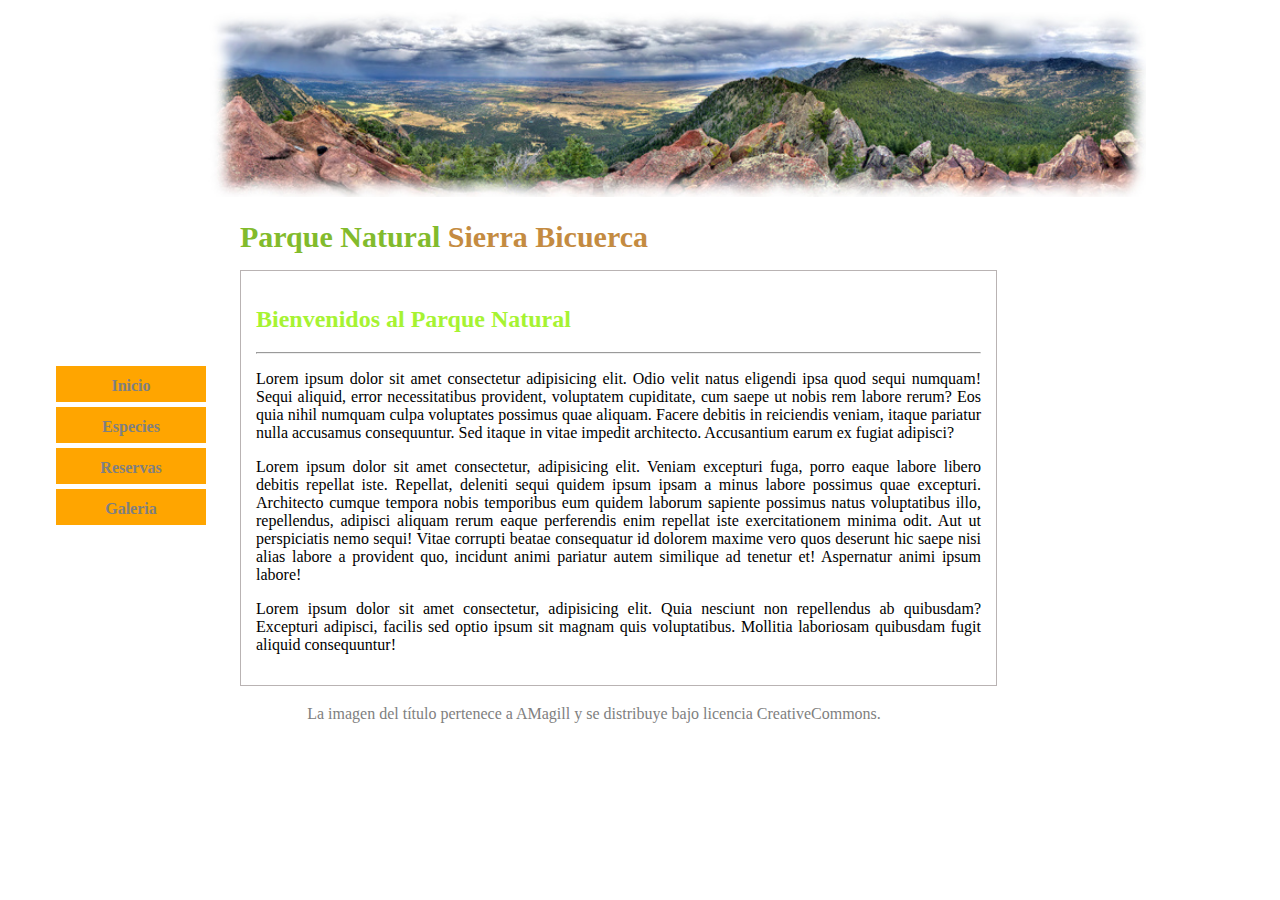
==== Ejercicio_10/parquenatural/index.html @ a5981f20 "Ejercicio 10" ====
<!DOCTYPE html>
<html lang="en">
<head>
    <meta charset="UTF-8">
    <meta http-equiv="X-UA-Compatible" content="IE=edge">
    <meta name="viewport" content="width=device-width, initial-scale=1.0">
    <link rel="stylesheet" href="css/styles.css">
    <title>Document</title>
</head>
<body>
    <img src="/Ejercicio_10/parquenatural/imagenes/panoramica.jpg" alt="">
    <table>
        <tr>
            <td>
                <ul>
                    <li>Inicio</li>
                    <li>Especies</li>
                    <li>Reservas</li>
                    <li>Galeria</li>
                </ul>
            </td>
            <td>
                <p><str class="parquenatural">Parque Natural </str> <str class="sierrabicuerca">Sierra Bicuerca</str></p>
                <div class="bienvenidos">   
                <h2> Bienvenidos al Parque Natural</h2><hr>
                    <p>Lorem ipsum dolor sit amet consectetur adipisicing elit. Odio velit natus eligendi ipsa quod sequi numquam! Sequi aliquid, error necessitatibus provident, voluptatem cupiditate, cum saepe ut nobis rem labore rerum? Eos quia nihil numquam culpa voluptates possimus quae aliquam. Facere debitis in reiciendis veniam, itaque pariatur nulla accusamus consequuntur. Sed itaque in vitae impedit architecto. Accusantium earum ex fugiat adipisci?</p>
                    <p>Lorem ipsum dolor sit amet consectetur, adipisicing elit. Veniam excepturi fuga, porro eaque labore libero debitis repellat iste. Repellat, deleniti sequi quidem ipsum ipsam a minus labore possimus quae excepturi. Architecto cumque tempora nobis temporibus eum quidem laborum sapiente possimus natus voluptatibus illo, repellendus, adipisci aliquam rerum eaque perferendis enim repellat iste exercitationem minima odit. Aut ut perspiciatis nemo sequi! Vitae corrupti beatae consequatur id dolorem maxime vero quos deserunt hic saepe nisi alias labore a provident quo, incidunt animi pariatur autem similique ad tenetur et! Aspernatur animi ipsum labore!</p>
                    <p>Lorem ipsum dolor sit amet consectetur, adipisicing elit. Quia nesciunt non repellendus ab quibusdam? Excepturi adipisci, facilis sed optio ipsum sit magnam quis voluptatibus. Mollitia laboriosam quibusdam fugit aliquid consequuntur!</p>
               </div>
            </td>
        </tr>
    </table>
    <p class="licencia">La imagen del título pertenece a AMagill y se distribuye bajo licencia CreativeCommons.</p>
</body>
</html>
---- Ejercicio_10/parquenatural/css/styles.css ----
body{
    margin-right: 100px;
    text-align: justify;
}

img{
    margin-left: 200px;
    width: 80%;
}

h2{
    color: rgb(166, 243, 50);
    font-weight: bold;
}

ul{
    list-style: none;
}

li{
    background-color: orange;
    width: 150px;
    height: 25px;
    text-align: center;
    margin: 5px;
    font-weight: bold;
    color: gray;
    padding-top: 11px;
}


.bienvenidos{
    margin-left: 25px;
    border: 1px solid rgb(185, 179, 179);
    padding: 15px;
    margin-right: 180px;
}

.parquenatural{
    text-align: center;
    color: rgb(130, 187, 44);
    font-size: 30px;
    font-weight: bold;
    margin-left: 25px;
}

.sierrabicuerca{
    color:rgb(196, 139, 65);
    font-size: 30px;
    font-weight: bold;
}

li:hover{
    background-color: rgb(0, 255, 13);
    color: white;
    cursor: pointer;
}

.licencia{
    text-align: center;
    color: gray;
}
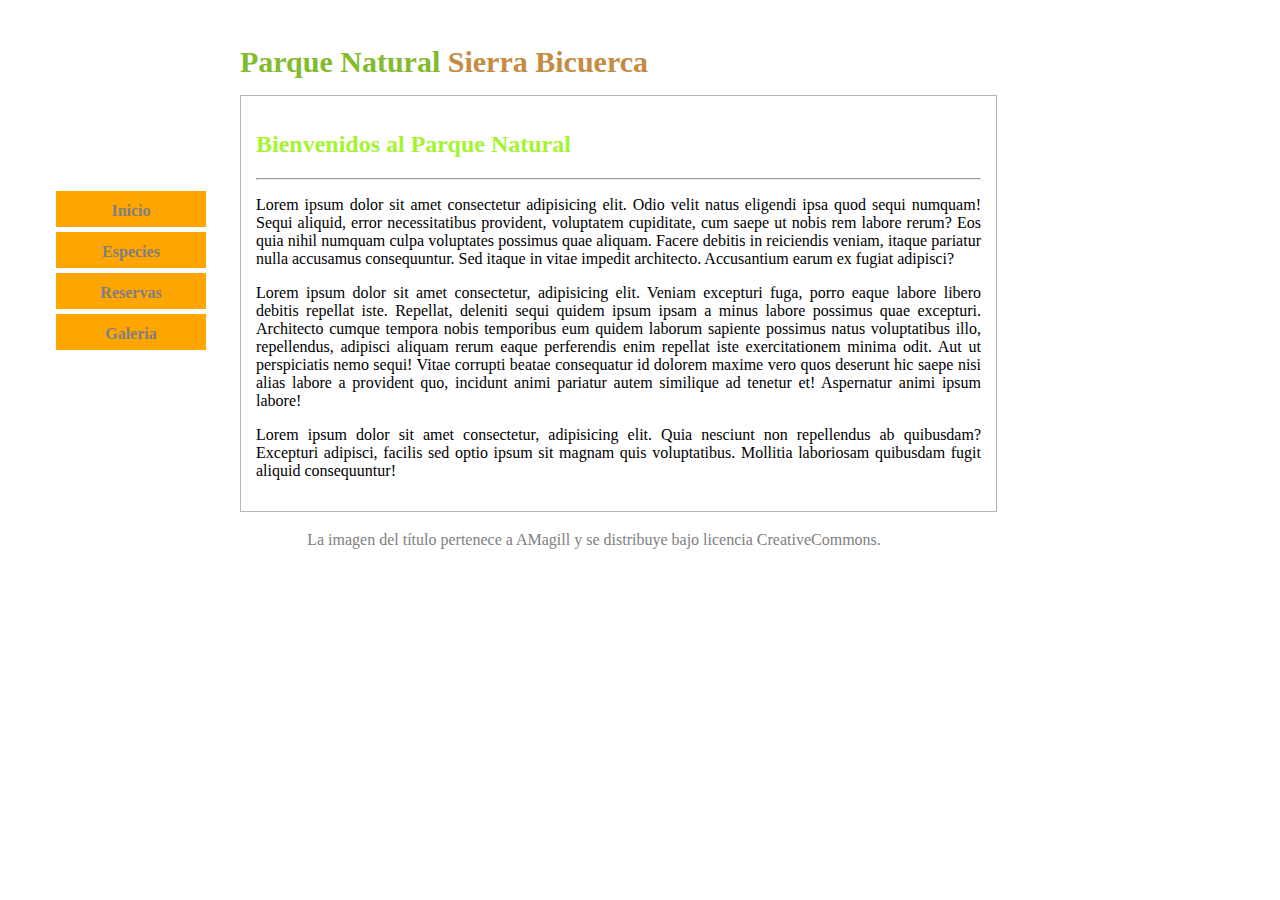
==== commit d6b5dc47: "link" ====
--- a/Ejercicio_10/parquenatural/index.html
+++ b/Ejercicio_10/parquenatural/index.html
@@ -8,7 +8,7 @@
     <title>Document</title>
 </head>
 <body>
-    <img src="/Ejercicio_10/parquenatural/imagenes/panoramica.jpg" alt="">
+    <img src="../imagenes/panoramica.jpg" alt="">
     <table>
         <tr>
             <td>
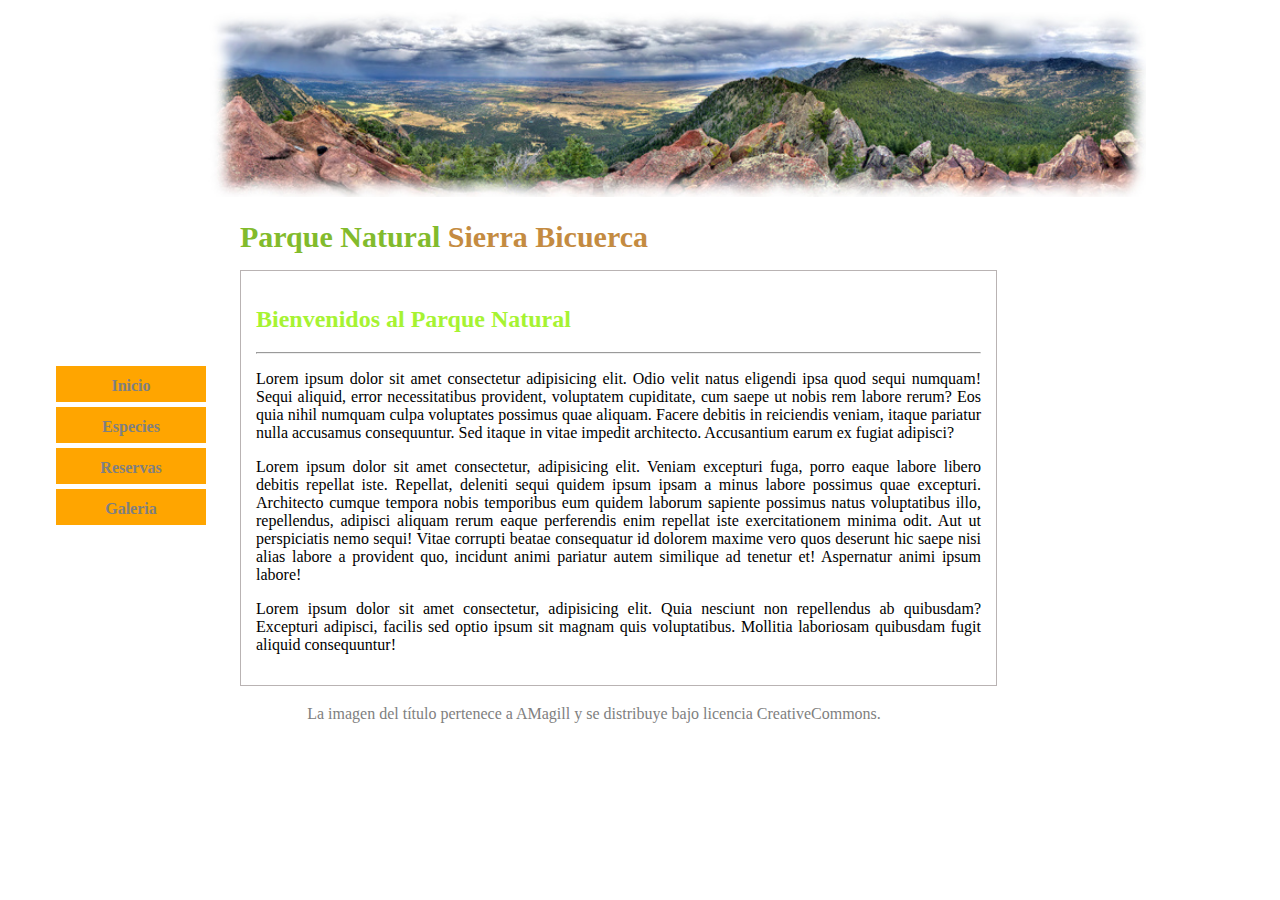
==== commit 614ecac8: "ruta gh" ====
--- a/Ejercicio_10/parquenatural/index.html
+++ b/Ejercicio_10/parquenatural/index.html
@@ -8,7 +8,7 @@
     <title>Document</title>
 </head>
 <body>
-    <img src="../imagenes/panoramica.jpg" alt="">
+    <img src="../parquenatural/imagenes/panoramica.jpg" alt="">
     <table>
         <tr>
             <td>
